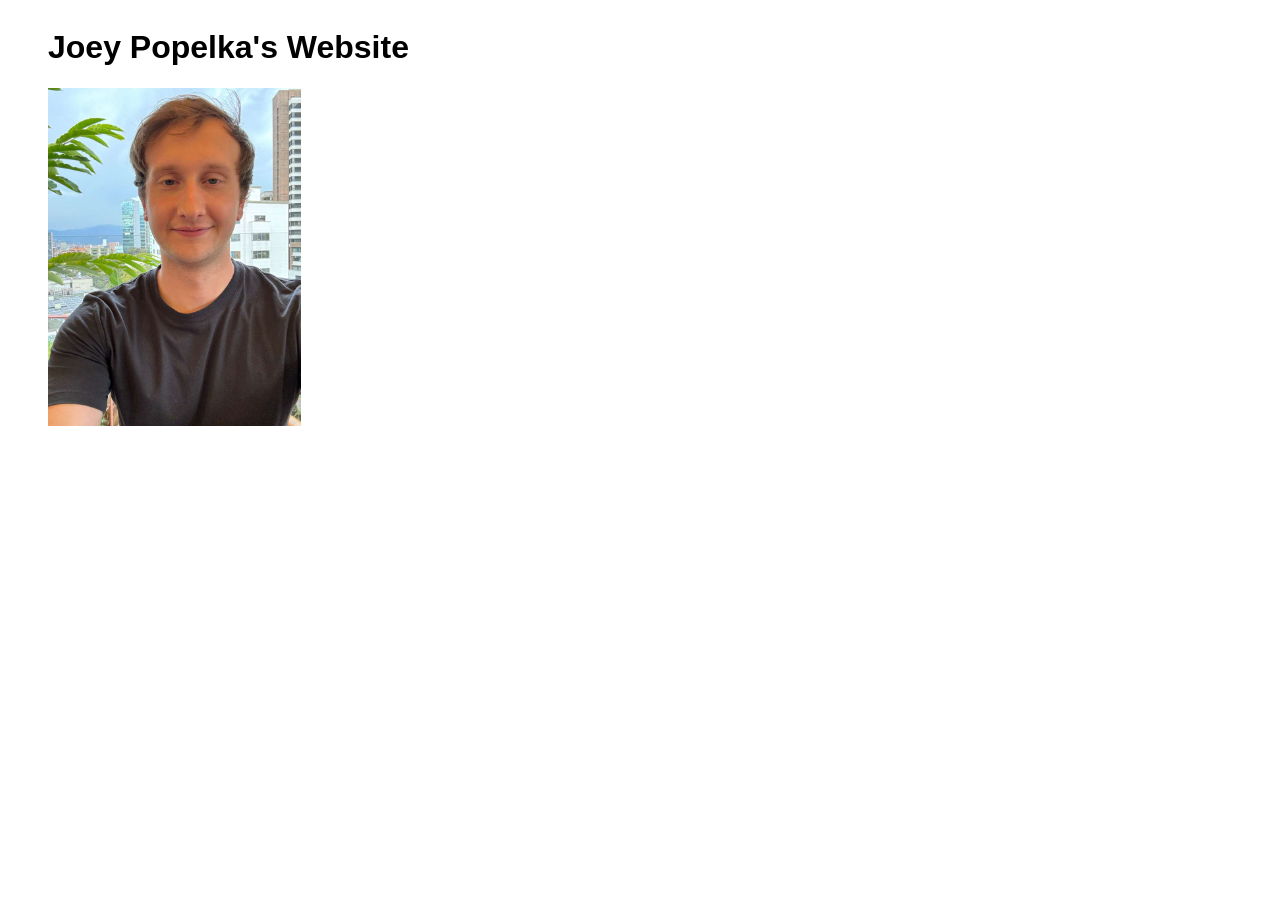
==== index.html @ a68772fd "initial commit" ====
<!DOCTYPE html>
<html lang="en">
<head>
  <meta charset="UTF-8">
  <meta name="viewport" content="width=device-width, initial-scale=1.0">
  <title>Joey Popelka's Website</title>
  <style>
    body {
      font-family: Calibri, sans-serif;
      padding-left: 40px;
    }
  </style>
</head>
<body>
  <div style="display: inline-block;">
    <h1>Joey Popelka's Website</h1>
    <img src="joey.jpeg" alt="Joey Popelka" style="width: 33%;">
  </div>
</body>
</html>
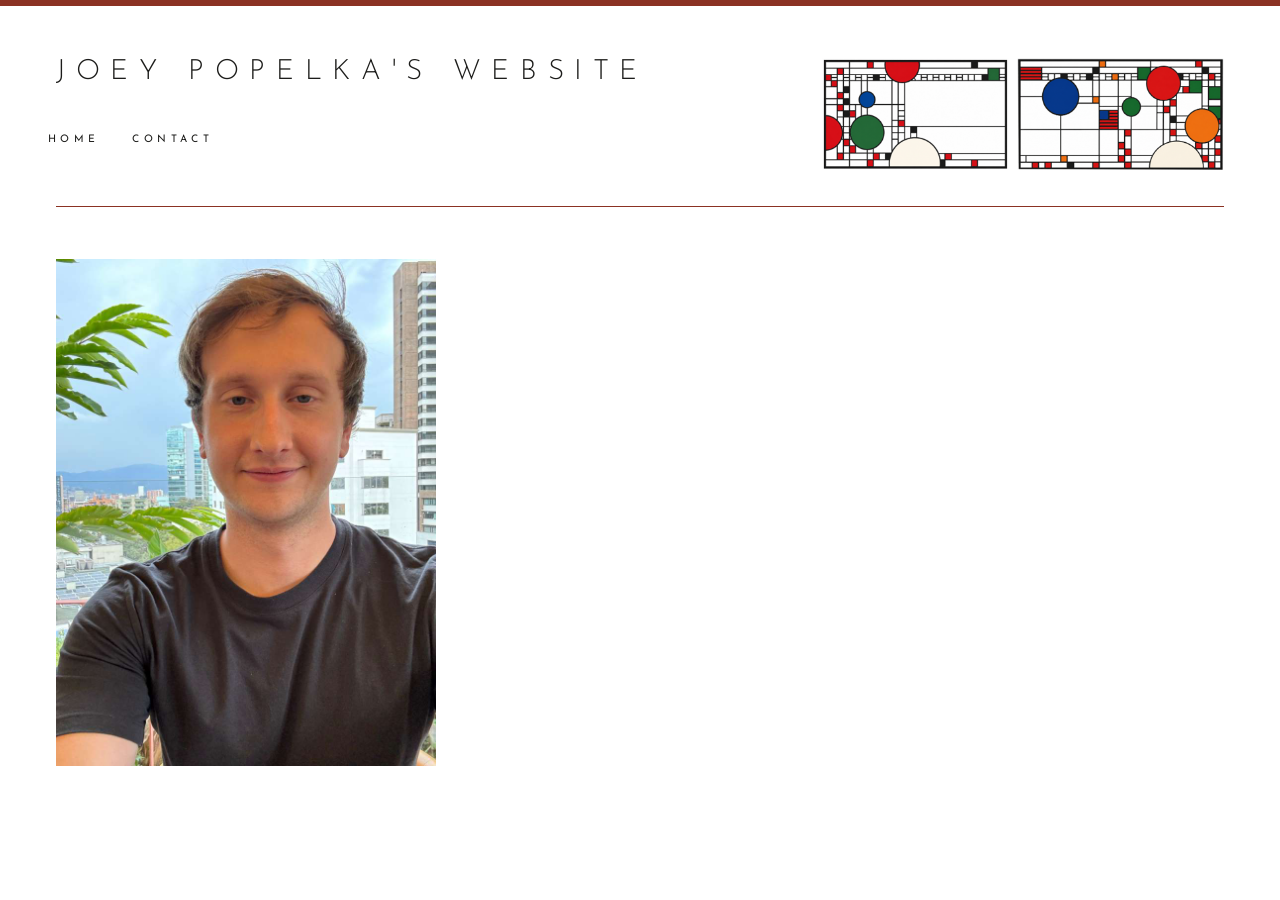
==== commit 1a7a6192: "Redesign with FLW theme, shared CSS/JS, and Coonley window images Co-Authored-By: Claude Sonnet 4.6 " ====
--- a/index.html
+++ b/index.html
@@ -4,17 +4,13 @@
   <meta charset="UTF-8">
   <meta name="viewport" content="width=device-width, initial-scale=1.0">
   <title>Joey Popelka's Website</title>
-  <style>
-    body {
-      font-family: Calibri, sans-serif;
-      padding-left: 40px;
-    }
-  </style>
+  <link rel="stylesheet" href="styles.css">
 </head>
 <body>
-  <div style="display: inline-block;">
-    <h1>Joey Popelka's Website</h1>
-    <img src="joey.jpeg" alt="Joey Popelka" style="width: 33%;">
-  </div>
+  <div id="site-header"></div>
+  <script src="components.js"></script>
+  <main>
+    <img src="joey.jpeg" alt="Joey Popelka" style="width: 33%; max-width: 380px;">
+  </main>
 </body>
 </html>
--- a/styles.css
+++ b/styles.css
@@ -0,0 +1,76 @@
+@import url('https://fonts.googleapis.com/css2?family=Josefin+Sans:wght@300;400&display=swap');
+
+* { box-sizing: border-box; margin: 0; padding: 0; }
+
+body {
+  font-family: 'Josefin Sans', sans-serif;
+  background: #ffffff;
+  color: #1C1C1A;
+}
+
+.top-band {
+  height: 6px;
+  background: #8B3223;
+}
+
+header {
+  padding: 52px 56px 24px;
+}
+
+header h1 {
+  font-size: 1.75em;
+  font-weight: 300;
+  letter-spacing: 0.38em;
+  text-transform: uppercase;
+}
+
+nav {
+  padding: 20px 48px 24px;
+}
+
+nav a {
+  display: inline-block;
+  margin-right: 28px;
+  text-decoration: none;
+  color: #1C1C1A;
+  font-size: 0.65em;
+  font-weight: 400;
+  letter-spacing: 0.42em;
+  text-transform: uppercase;
+}
+
+nav a:hover {
+  color: #8B3223;
+}
+
+.header-area {
+  position: relative;
+}
+
+.header-image {
+  position: absolute;
+  top: 52px;    /* aligns with h1 text */
+  right: 56px;  /* aligns with divider/text margin */
+  bottom: 0;    /* aligns with nav bottom */
+  display: flex;
+  gap: 8px;
+}
+
+.header-image img {
+  display: block;
+  height: 100%;
+  width: auto;
+}
+
+.divider {
+  margin: 36px 56px 0;
+  height: 1px;
+  background: #8B3223;
+}
+
+main {
+  padding: 52px 56px;
+  font-size: 0.95em;
+  font-weight: 300;
+  letter-spacing: 0.08em;
+}
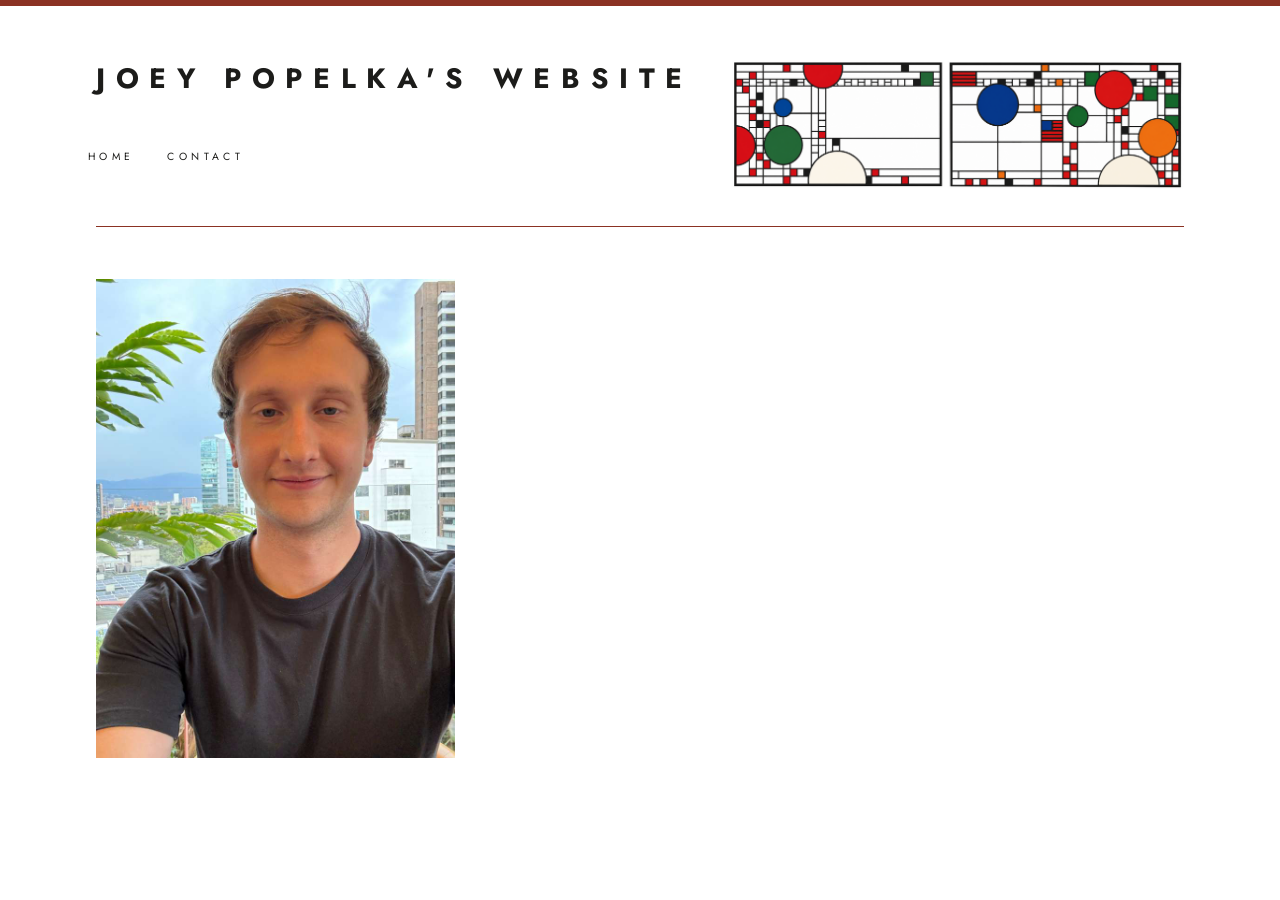
==== commit bc98b090: "Single-page hash routing, Jost font, bold header, max-width container Co-Authored-By: Claude Sonnet " ====
--- a/index.html
+++ b/index.html
@@ -10,7 +10,12 @@
   <div id="site-header"></div>
   <script src="components.js"></script>
   <main>
-    <img src="joey.jpeg" alt="Joey Popelka" style="width: 33%; max-width: 380px;">
+    <section id="home">
+      <img src="joey.jpeg" alt="Joey Popelka" style="width: 33%; max-width: 380px;">
+    </section>
+    <section id="contact" hidden>
+      jpopelka765@gmail.com
+    </section>
   </main>
 </body>
 </html>
--- a/styles.css
+++ b/styles.css
@@ -1,9 +1,10 @@
-@import url('https://fonts.googleapis.com/css2?family=Josefin+Sans:wght@300;400&display=swap');
+/* Previously used Josefin Sans via Google Fonts; switched to Jost as a Futura alternative */
+@import url('https://fonts.googleapis.com/css2?family=Jost:wght@300;400;700&display=swap');
 
 * { box-sizing: border-box; margin: 0; padding: 0; }
 
 body {
-  font-family: 'Josefin Sans', sans-serif;
+  font-family: 'Jost', 'Futura', 'Century Gothic', sans-serif;
   background: #ffffff;
   color: #1C1C1A;
 }
@@ -19,7 +20,7 @@
 
 header h1 {
   font-size: 1.75em;
-  font-weight: 300;
+  font-weight: 700;
   letter-spacing: 0.38em;
   text-transform: uppercase;
 }
@@ -43,6 +44,11 @@
   color: #8B3223;
 }
 
+.container {
+  max-width: 1200px;
+  margin: 0 auto;
+}
+
 .header-area {
   position: relative;
 }
@@ -52,8 +58,6 @@
   top: 52px;    /* aligns with h1 text */
   right: 56px;  /* aligns with divider/text margin */
   bottom: 0;    /* aligns with nav bottom */
-  display: flex;
-  gap: 8px;
 }
 
 .header-image img {
@@ -69,6 +73,8 @@
 }
 
 main {
+  max-width: 1200px;
+  margin: 0 auto;
   padding: 52px 56px;
   font-size: 0.95em;
   font-weight: 300;
